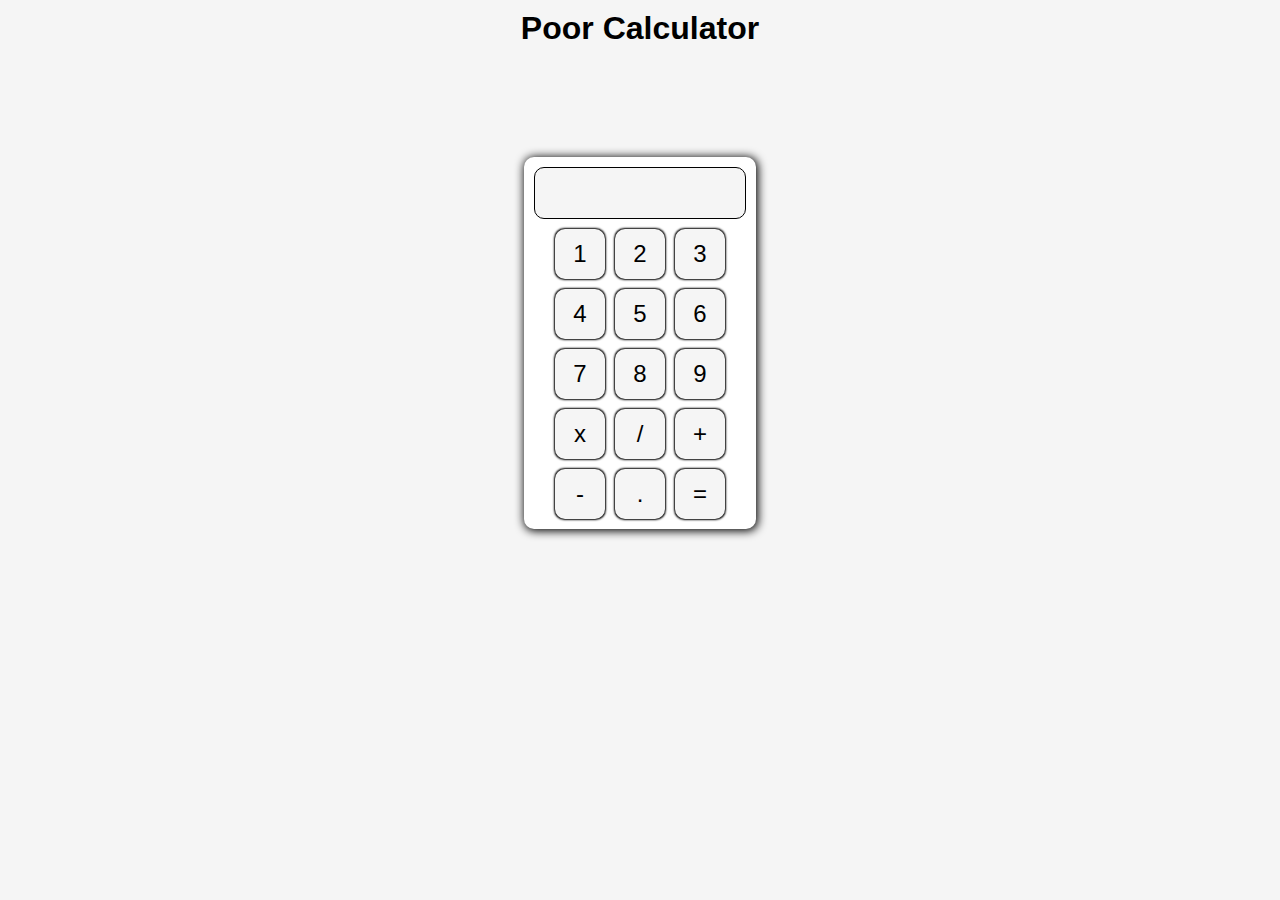
==== index.html @ bfdc4cdb "Add files via upload" ====
<!DOCTYPE html>
<html lang="id">
<head>
    <meta charset="UTF-8">
    <meta name="viewport" content="width=device-width, initial-scale=1.0">
    <title>Calculator</title>
    <style>
        * {
            font-family: Arial, Helvetica, sans-serif;
        }

        body {
            background-color: whitesmoke;
            margin: 0;
            padding: 0;
            overflow-x: hidden;
            max-width: 100%;
        }

        .kontainer {
            flex-wrap: wrap;
            display: flex;
            width: fit-content;
            height: fit-content;
            max-width: 100%;
            border-radius: 10px;
            background-color: white;
            margin: auto;
            padding: 10px;
            justify-content: center;
            gap: 10px;
            margin-top: 100px;
            box-shadow: 1px 1px 10px 0.5px;
        }

        .output {
            width: 100%;
            height: 50px;
            max-width: 100%;
            border: 1px solid;
            border-radius: 10px;
            justify-content: center;
            background-color: whitesmoke;
        }

        .input {
            flex-wrap: wrap;
            display: flex;
            max-width: 100%;
            justify-content: center;
        }

        .input button{
            width: 50px;
            height: 50px;
            font-size:x-large;
            background-color: whitesmoke;
            border-radius: 10px;
            border: 0;
            box-shadow: 0px 0px 2px 0.5px;
            transition: 0.1s ease-in-out;
        }

        .input button:active {
            background-color: darkgray;
            transform: scale(0.8);
        }

        .input .angka {
            flex-wrap: wrap;
            display: flex;
            gap: 10px;
            width: 200px;
            justify-content: center;
        }

    </style>
</head>
<body>
    <h1 style="margin: auto; width: fit-content; padding: 10px;">Poor Calculator</h1>

    <div class="kontainer">
        <div class="output">

        </div>

        <div class="input">
            <div class="angka">
                <button>1</button>
                <button>2</button>
                <button>3</button>
                <button>4</button>
                <button>5</button>
                <button>6</button>
                <button>7</button>
                <button>8</button>
                <button>9</button>
                <button>x</button>
                <button>/</button>
                <button>+</button>
                <button>-</button>
                <button>.</button>
                <button>=</button>
            </div>

        </div>
    </div>


    <footer></footer>
</body>
</html>
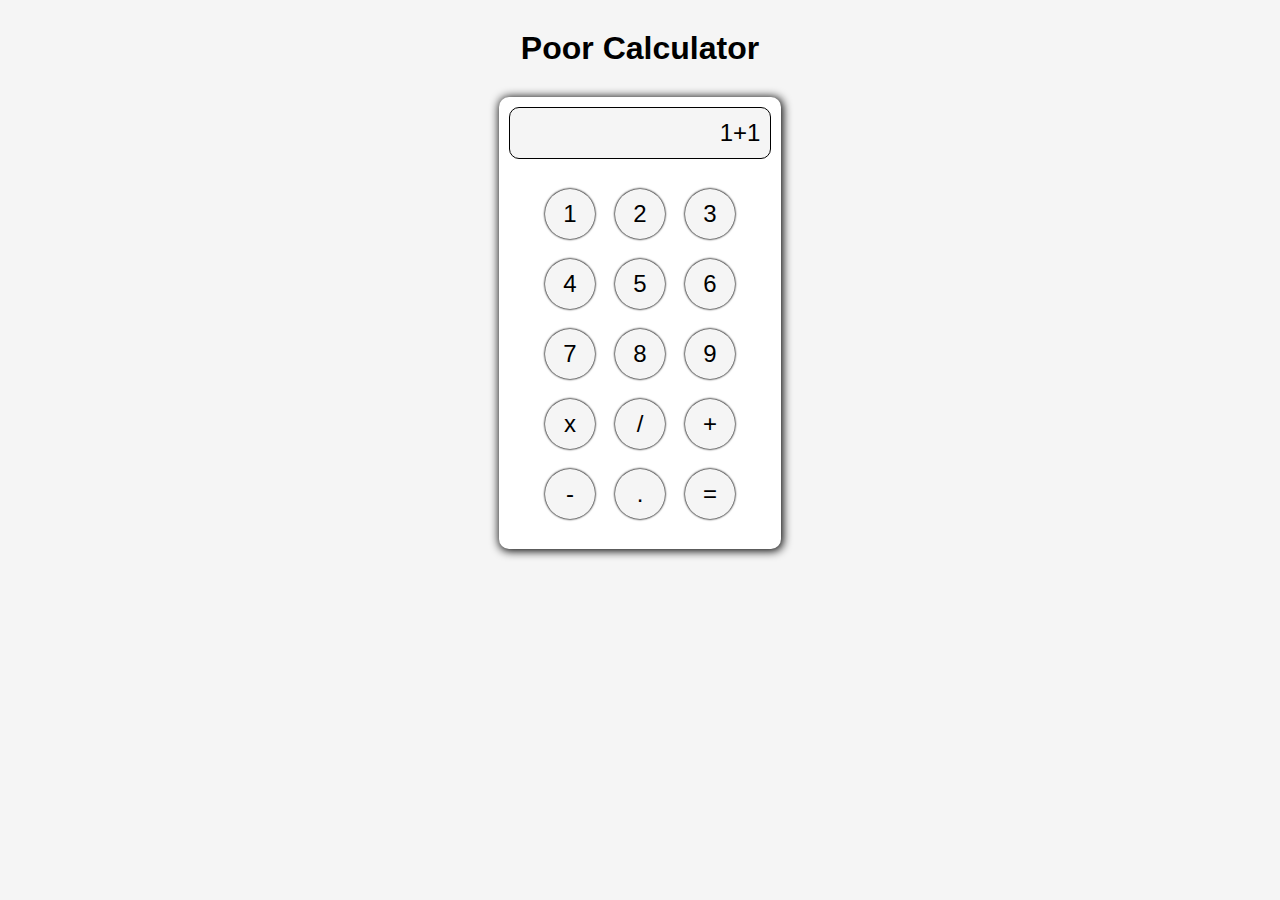
==== commit 58cfe749: "Add files via upload" ====
--- a/index.html
+++ b/index.html
@@ -25,11 +25,10 @@
             max-width: 100%;
             border-radius: 10px;
             background-color: white;
-            margin: auto;
             padding: 10px;
             justify-content: center;
             gap: 10px;
-            margin-top: 100px;
+            margin: 20px auto;
             box-shadow: 1px 1px 10px 0.5px;
         }
 
@@ -44,10 +43,13 @@
         }
 
         .input {
+            margin-top: 20px;
+            margin-bottom: 20px;
             flex-wrap: wrap;
             display: flex;
             max-width: 100%;
             justify-content: center;
+            flex-grow: 1;
         }
 
         .input button{
@@ -55,7 +57,7 @@
             height: 50px;
             font-size:x-large;
             background-color: whitesmoke;
-            border-radius: 10px;
+            border-radius: 50px;
             border: 0;
             box-shadow: 0px 0px 2px 0.5px;
             transition: 0.1s ease-in-out;
@@ -69,7 +71,7 @@
         .input .angka {
             flex-wrap: wrap;
             display: flex;
-            gap: 10px;
+            gap: 20px;
             width: 200px;
             justify-content: center;
         }
@@ -77,11 +79,13 @@
     </style>
 </head>
 <body>
-    <h1 style="margin: auto; width: fit-content; padding: 10px;">Poor Calculator</h1>
+    <h1 style="margin: 20px auto; width: fit-content; padding: 10px;">Poor Calculator</h1>
 
-    <div class="kontainer">
-        <div class="output">
-
+    <div class="kontainer" id="calc">
+        <div class="output" style="font-size:x-large; display: flex; justify-content: right; align-items: center; padding-right: 10px;" >
+            <script >
+                document.writeln("1+1");
+            </script>
         </div>
 
         <div class="input">
@@ -106,6 +110,11 @@
         </div>
     </div>
 
+    <script>
+        for(let i = 1; i <= 10; i++){
+           
+        }
+    </script>
 
     <footer></footer>
 </body>
